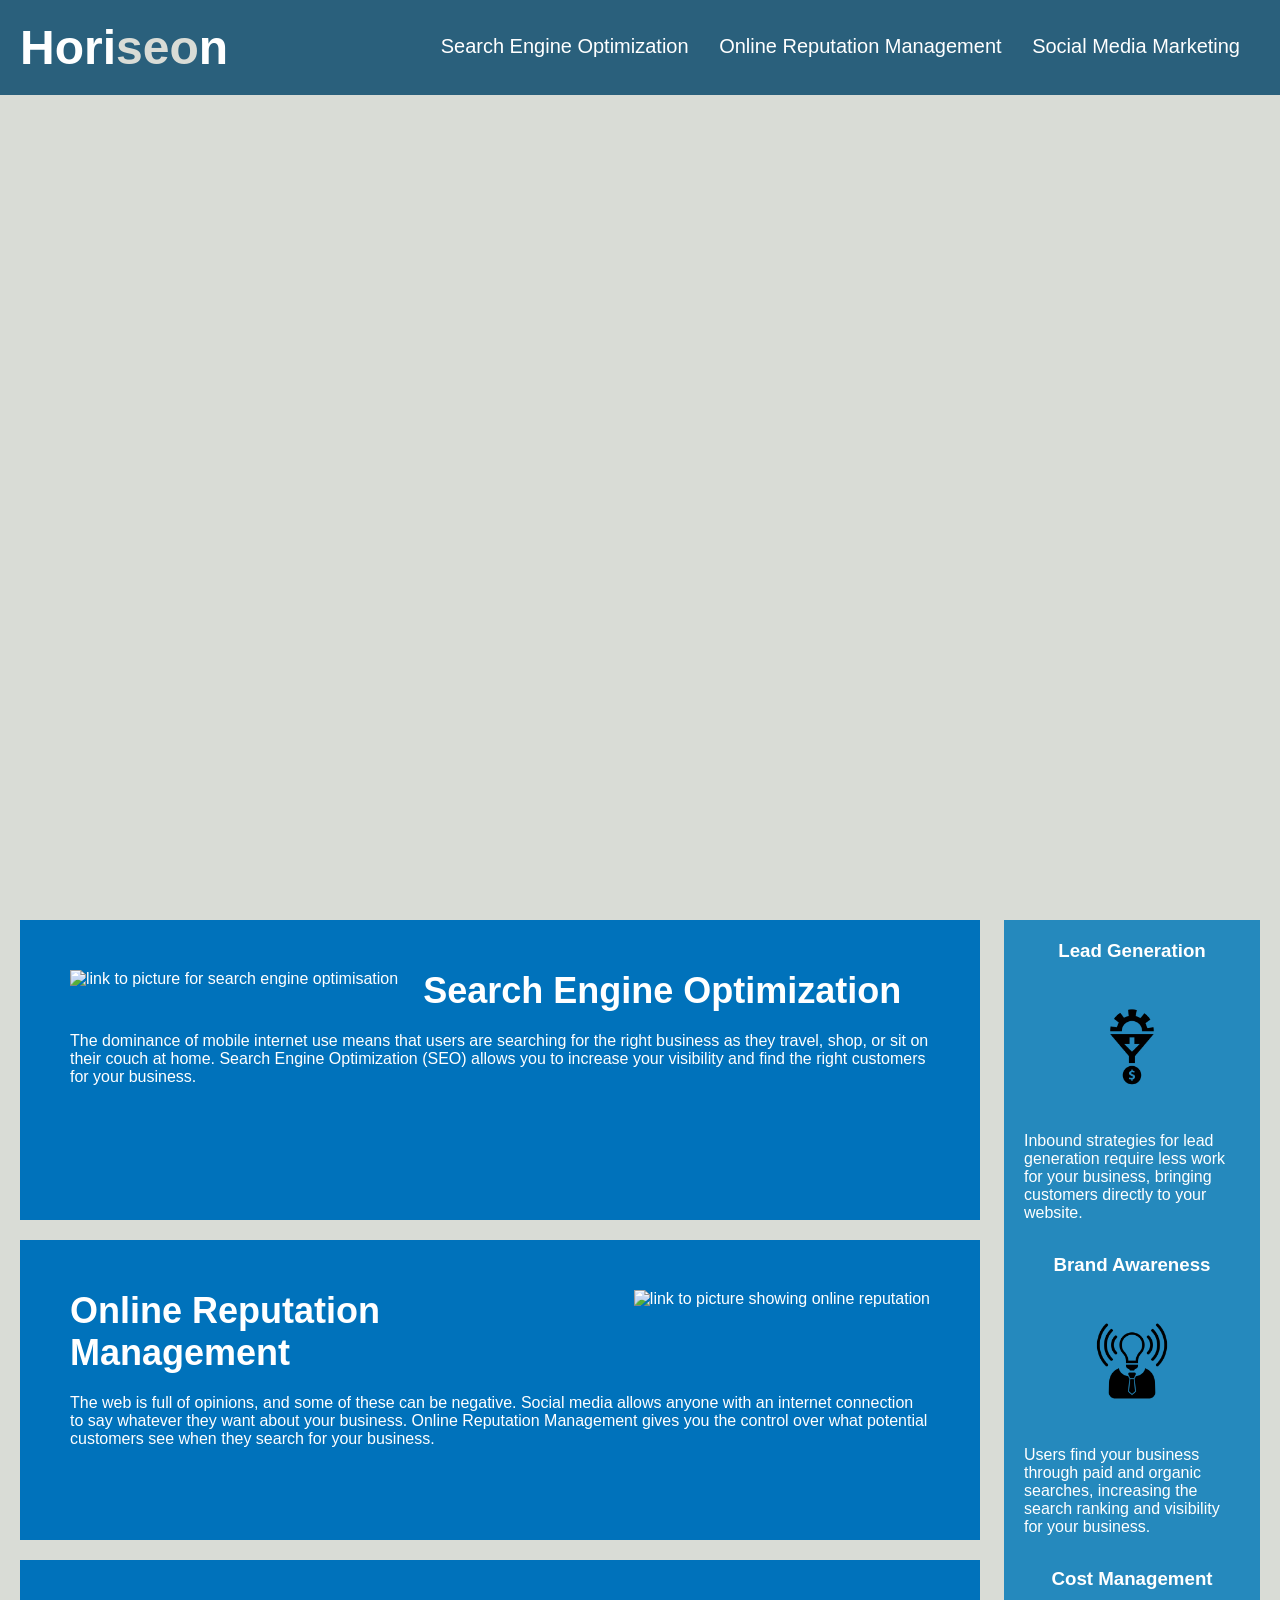
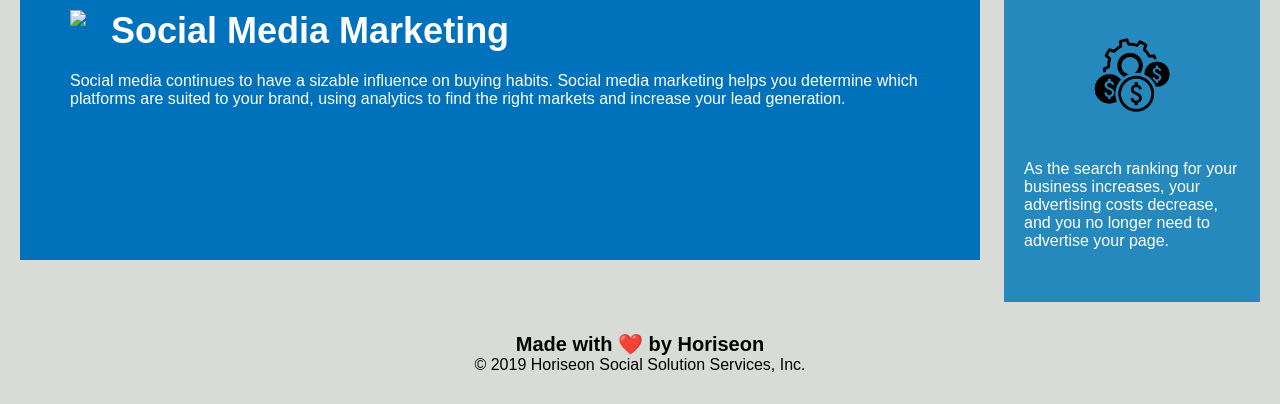
==== challenge/Develop/index.html @ 375b9d00 "update readme" ====
<!DOCTYPE html>
<html lang="en-us">

<head>
    <meta charset="UTF-8" />
    <link rel="stylesheet" href="./assets/css/style.css">
    <title>website</title>
</head>

<body>
    <div class="header">
        <h1>Hori<span class="seo">seo</span>n</h1>
        <div>
            <ul>
                <li>
                    <a href="#search-engine-optimization">Search Engine Optimization</a>
                </li>
                <li>
                    <a href="#online-reputation-management">Online Reputation Management</a>
                </li>
                <li>
                    <a href="#social-media-marketing">Social Media Marketing</a>
                </li>
            </ul>
        </div>
    </div>
    <div class="hero"></div>
    <div class="content">
        <div id="search-engine-optimization" class="search-engine-optimization">
            <img src="./assets/images/search-engine-optimization.jpg" class="float-left" alt="link to picture for search engine optimisation"/>
            <h2>Search Engine Optimization</h2>
            <p>
                The dominance of mobile internet use means that users are searching for the right business as they travel, shop, or sit on their couch at home. Search Engine Optimization (SEO) allows you to increase your visibility and find the right customers for your business.
            </p>
        </div>
        <div id="online-reputation-management" class="online-reputation-management">
            <img src="./assets/images/online-reputation-management.jpg" class="float-right" alt="link to picture showing online reputation"/>
            <h2>Online Reputation Management</h2>
            <p>
                The web is full of opinions, and some of these can be negative. Social media allows anyone with an internet connection to say whatever they want about your business. Online Reputation Management gives you the control over what potential customers see when they search for your business.
            </p>
        </div>
        <div id="social-media-marketing" class="social-media-marketing">
            <img src="./assets/images/social-media-marketing.jpg" class="float-left" />
            <h2>Social Media Marketing</h2>
            <p>
                Social media continues to have a sizable influence on buying habits. Social media marketing helps you determine which platforms are suited to your brand, using analytics to find the right markets and increase your lead generation.
            </p>
        </div>
    </div>
    <div class="benefits">
        <div class="benefit-lead">
            <h3>Lead Generation</h3>
            <img src="./assets/images/lead-generation.png" />
            <p>
                Inbound strategies for lead generation require less work for your business, bringing customers directly to your website.
            </p>
        </div>
        <div class="benefit-brand">
            <h3>Brand Awareness</h3>
            <img src="./assets/images/brand-awareness.png" />
            <p>
                Users find your business through paid and organic searches, increasing the search ranking and visibility for your business.
            </p>
        </div>
        <div class="benefit-cost">
            <h3>Cost Management</h3>
            <img src="./assets/images/cost-management.png" />
            <p>
                As the search ranking for your business increases, your advertising costs decrease, and you no longer need to advertise your page.
            </p>
        </div>
    </div>
    <div class="footer">
        <h2>Made with ❤️️ by Horiseon</h2>
        <p>
            &copy; 2019 Horiseon Social Solution Services, Inc.
        </p>
    </div>
</body>

</html>
---- challenge/Develop/assets/css/style.css ----
* {
    box-sizing: border-box;
    padding: 0;
    margin: 0;
}

body {
    background-color: #d9dcd6;
}

.header {
    padding: 20px;
    font-family: 'Trebuchet MS', 'Lucida Sans Unicode', 'Lucida Grande', 'Lucida Sans', Arial, sans-serif;
    background-color: #2a607c;
    color: #ffffff;
}

.header h1 {
    display: inline-block;
    font-size: 48px;
}

.header h1 .seo {
    color: #d9dcd6;
}

.header div {
    padding-top: 15px;
    margin-right: 20px;
    float: right;
    font-family: 'Gill Sans', 'Gill Sans MT', Calibri, 'Trebuchet MS', sans-serif;
    font-size: 20px;
}

.header div ul {
    list-style-type: none;
}

.header div ul li {
    display: inline-block;
    margin-left: 25px;
}

a {
    color: #ffffff;
    text-decoration: none;
}

p {
    font-size: 16px;
}

.hero {
    height: 800px;
    width: 100%;
    margin-bottom: 25px;
    background-image: url("../images/digital-marketing-meeting.jpg");
    background-size: cover;
    background-position: center;
}

.float-left {
    float: left;
    margin-right: 25px;
}

.float-right {
    float: right;
    margin-left: 25px;
}

.content {
    width: 75%;
    display: inline-block;
    margin-left: 20px;
}

.benefits {
    margin-right: 20px;
    padding: 20px;
    clear: both;
    float: right;
    width: 20%;
    height: 100%;
    font-family: 'Gill Sans', 'Gill Sans MT', Calibri, 'Trebuchet MS', sans-serif;
    background-color: #2589bd;
}

.benefit-lead {
    margin-bottom: 32px;
    color: #ffffff;
}

.benefit-brand {
    margin-bottom: 32px;
    color: #ffffff;
}

.benefit-cost {
    margin-bottom: 32px;
    color: #ffffff;
}

.benefit-lead h3 {
    margin-bottom: 10px;
    text-align: center;
}

.benefit-brand h3 {
    margin-bottom: 10px;
    text-align: center;
}

.benefit-cost h3 {
    margin-bottom: 10px;
    text-align: center;
}

.benefit-lead img {
    display: block;
    margin: 10px auto;
    max-width: 150px;
}

.benefit-brand img {
    display: block;
    margin: 10px auto;
    max-width: 150px;
}

.benefit-cost img {
    display: block;
    margin: 10px auto;
    max-width: 150px;
}

.search-engine-optimization {
    margin-bottom: 20px;
    padding: 50px;
    height: 300px;
    font-family: 'Gill Sans', 'Gill Sans MT', Calibri, 'Trebuchet MS', sans-serif;
    background-color: #0072bb;
    color: #ffffff;
}

.online-reputation-management {
    margin-bottom: 20px;
    padding: 50px;
    height: 300px;
    font-family: 'Gill Sans', 'Gill Sans MT', Calibri, 'Trebuchet MS', sans-serif;
    background-color: #0072bb;
    color: #ffffff;
}

.social-media-marketing {
    margin-bottom: 20px;
    padding: 50px;
    height: 300px;
    font-family: 'Gill Sans', 'Gill Sans MT', Calibri, 'Trebuchet MS', sans-serif;
    background-color: #0072bb;
    color: #ffffff;
}

.search-engine-optimization img {
    max-height: 200px;
}

.online-reputation-management img {
    max-height: 200px;
}

.social-media-marketing img {
    max-height: 200px;
}

.search-engine-optimization h2 {
    margin-bottom: 20px;
    font-size: 36px;
}

.online-reputation-management h2 {
    margin-bottom: 20px;
    font-size: 36px;
}

.social-media-marketing h2 {
    margin-bottom: 20px;
    font-size: 36px;
}

.footer {
    padding: 30px;
    clear: both;
    font-family: 'Trebuchet MS', 'Lucida Sans Unicode', 'Lucida Grande', 'Lucida Sans', Arial, sans-serif;
    text-align: center;
}

.footer h2 {
    font-size: 20px;
}
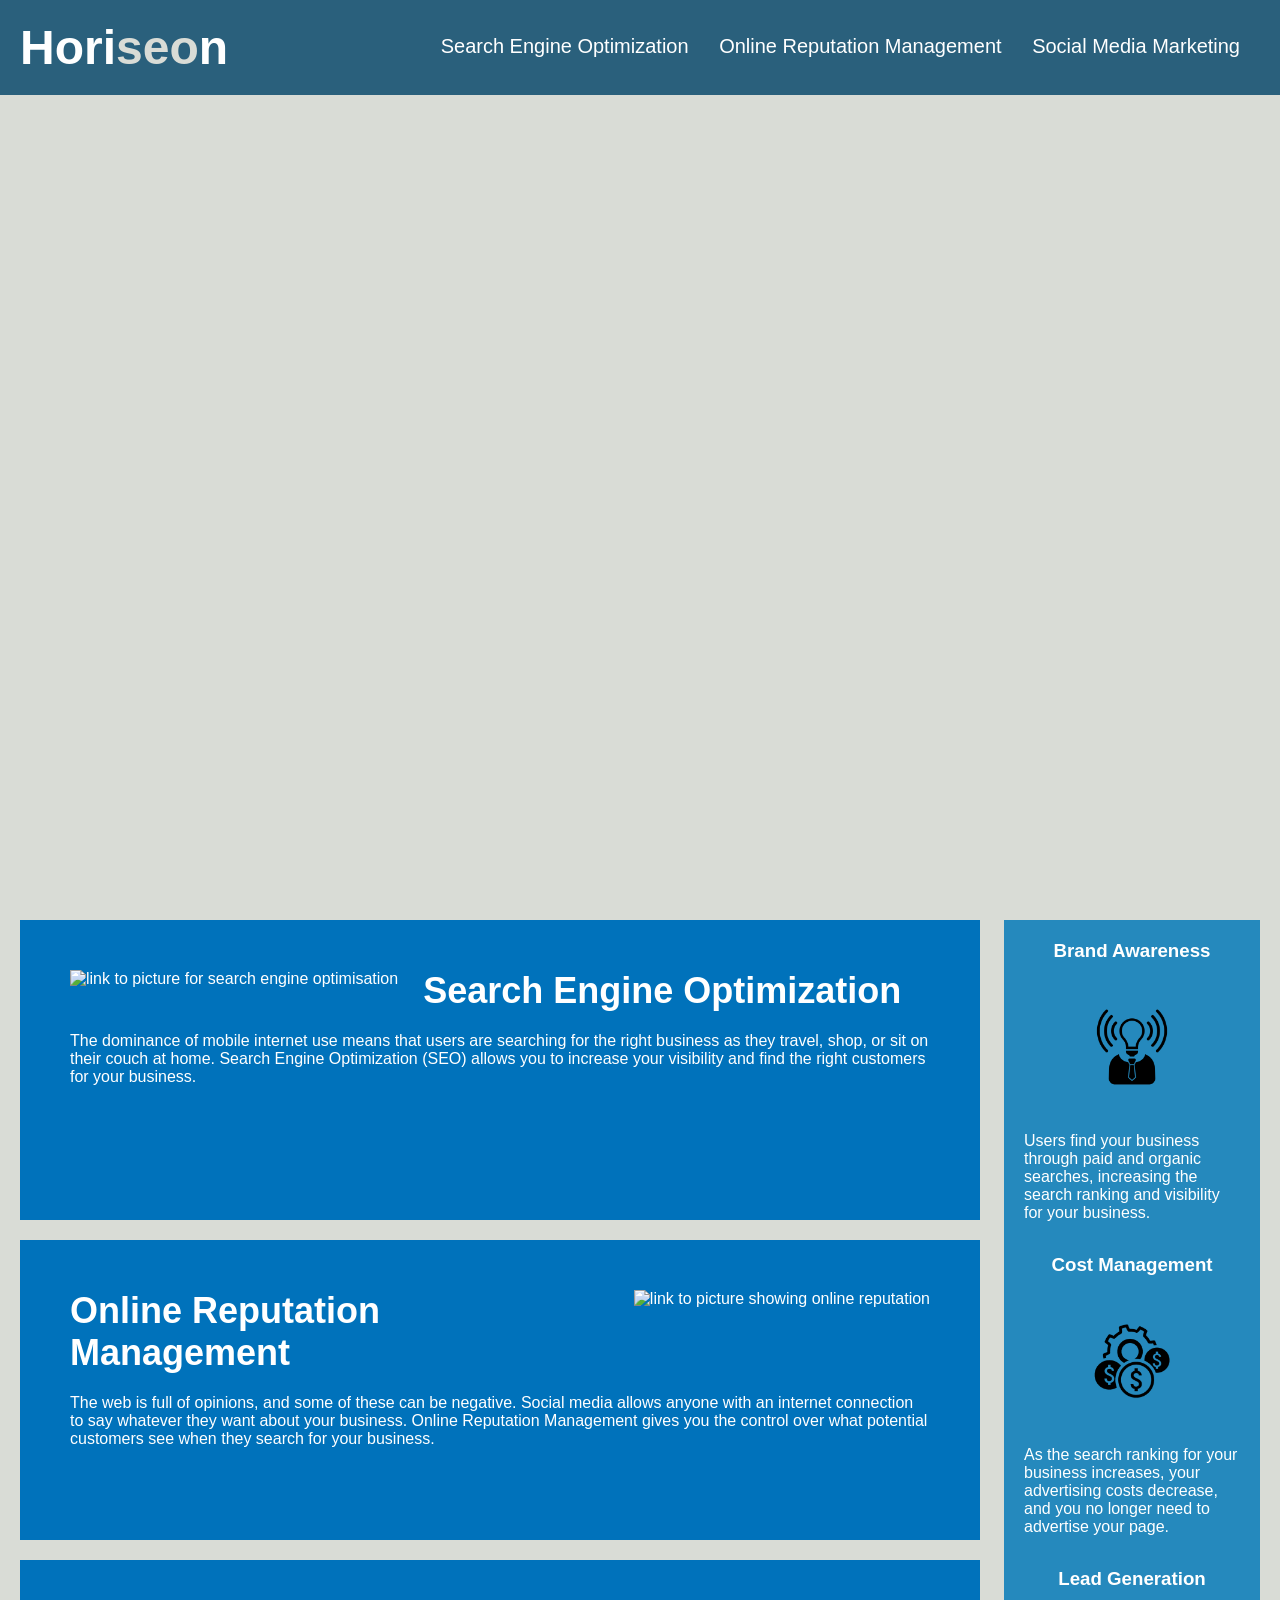
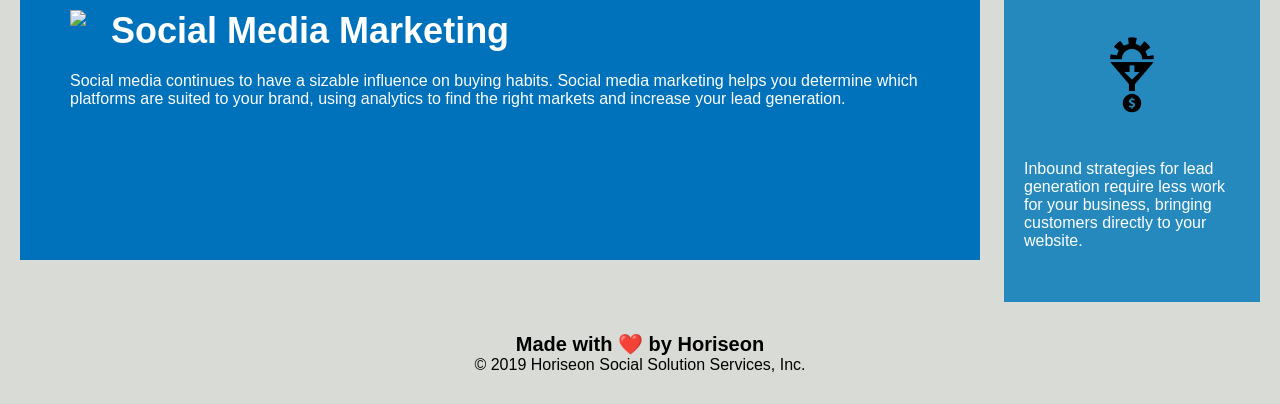
==== commit 3af9df29: "change order of benefits to make them logical" ====
--- a/challenge/Develop/index.html
+++ b/challenge/Develop/index.html
@@ -4,7 +4,7 @@
 <head>
     <meta charset="UTF-8" />
     <link rel="stylesheet" href="./assets/css/style.css">
-    <title>website</title>
+    <title>Horiseon - your social media solution</title>
 </head>
 
 <body>
@@ -49,13 +49,7 @@
         </div>
     </div>
     <div class="benefits">
-        <div class="benefit-lead">
-            <h3>Lead Generation</h3>
-            <img src="./assets/images/lead-generation.png" />
-            <p>
-                Inbound strategies for lead generation require less work for your business, bringing customers directly to your website.
-            </p>
-        </div>
+        
         <div class="benefit-brand">
             <h3>Brand Awareness</h3>
             <img src="./assets/images/brand-awareness.png" />
@@ -70,6 +64,13 @@
                 As the search ranking for your business increases, your advertising costs decrease, and you no longer need to advertise your page.
             </p>
         </div>
+        <div class="benefit-lead">
+            <h3>Lead Generation</h3>
+            <img src="./assets/images/lead-generation.png" />
+            <p>
+                Inbound strategies for lead generation require less work for your business, bringing customers directly to your website.
+            </p>
+        </div>
     </div>
     <div class="footer">
         <h2>Made with ❤️️ by Horiseon</h2>
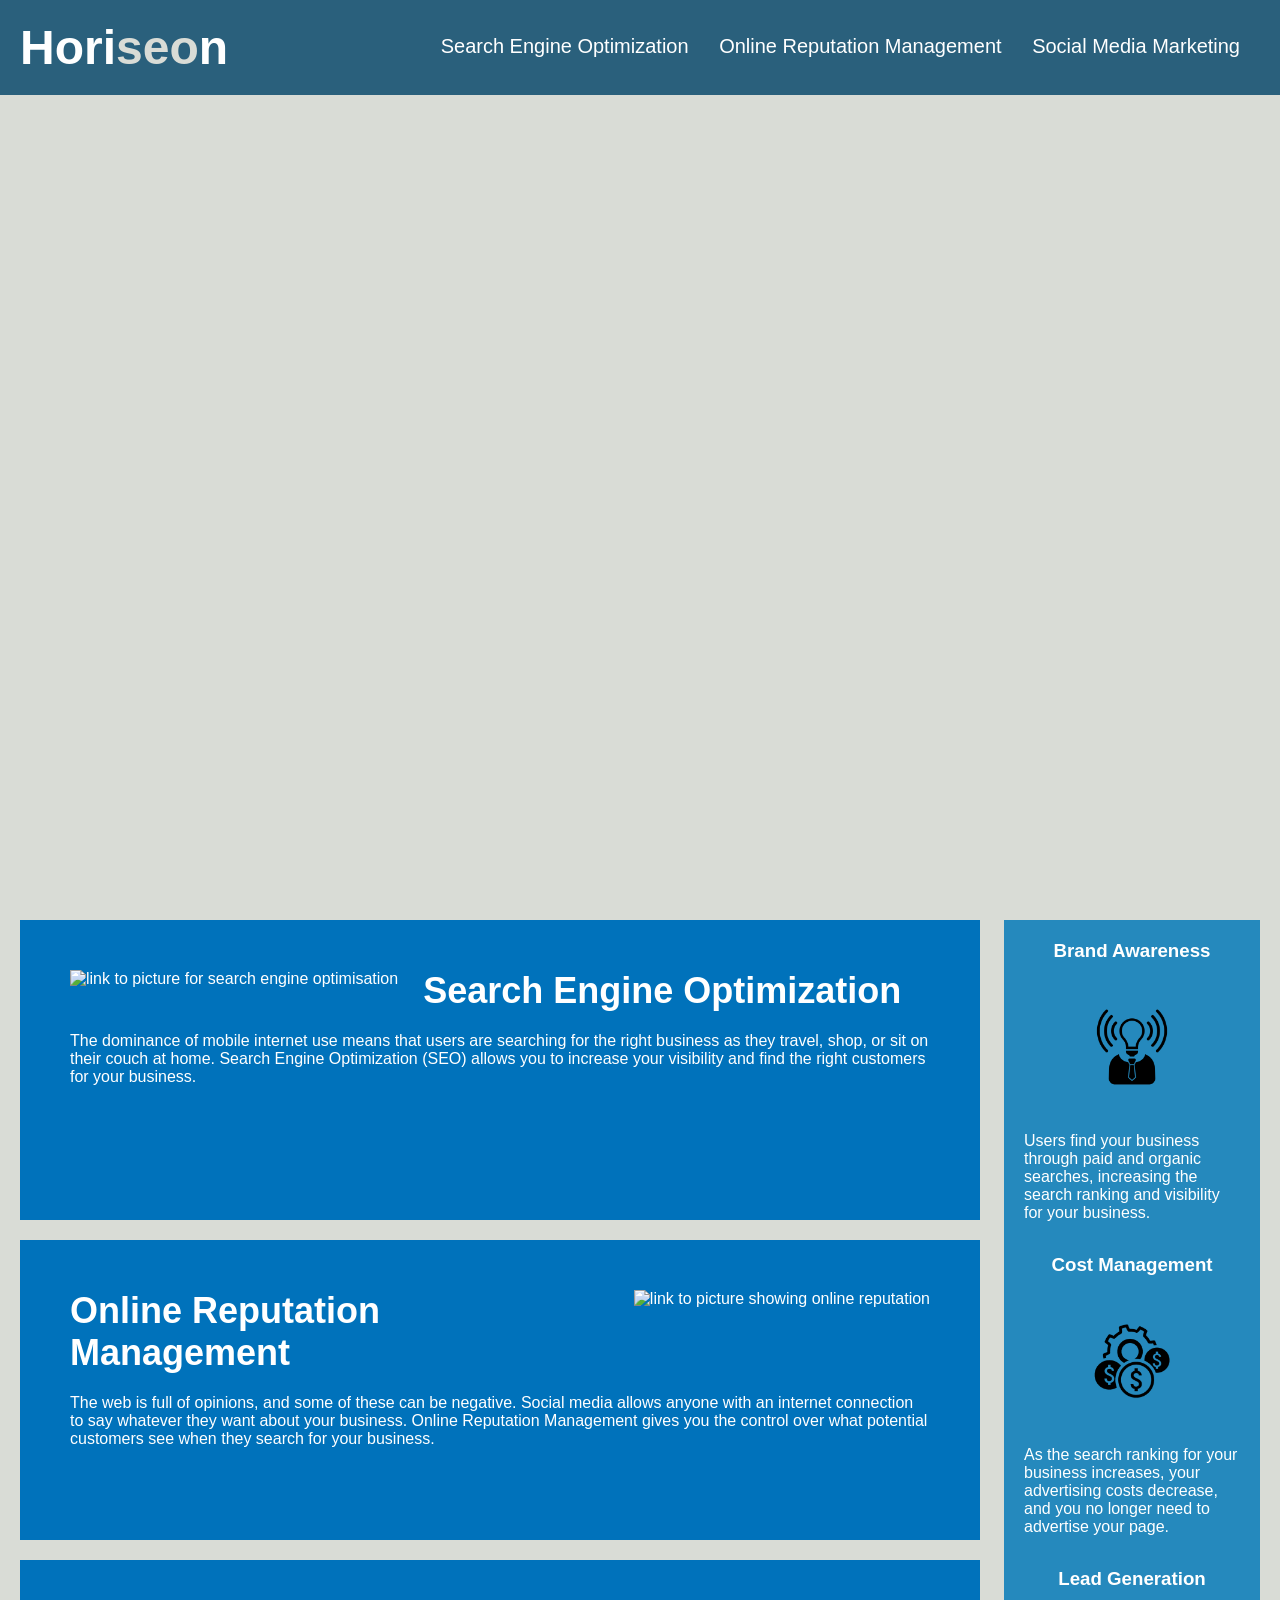
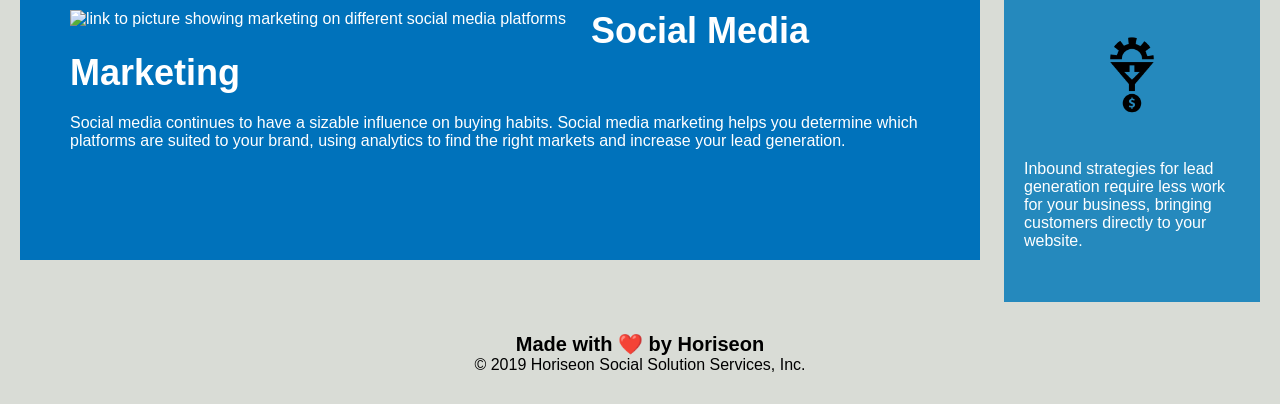
==== commit 897c19cd: "add alt function to social media marketing image" ====
--- a/challenge/Develop/index.html
+++ b/challenge/Develop/index.html
@@ -41,7 +41,7 @@
             </p>
         </div>
         <div id="social-media-marketing" class="social-media-marketing">
-            <img src="./assets/images/social-media-marketing.jpg" class="float-left" />
+            <img src="./assets/images/social-media-marketing.jpg" class="float-left" alt="link to picture showing marketing on different social media platforms"/>
             <h2>Social Media Marketing</h2>
             <p>
                 Social media continues to have a sizable influence on buying habits. Social media marketing helps you determine which platforms are suited to your brand, using analytics to find the right markets and increase your lead generation.
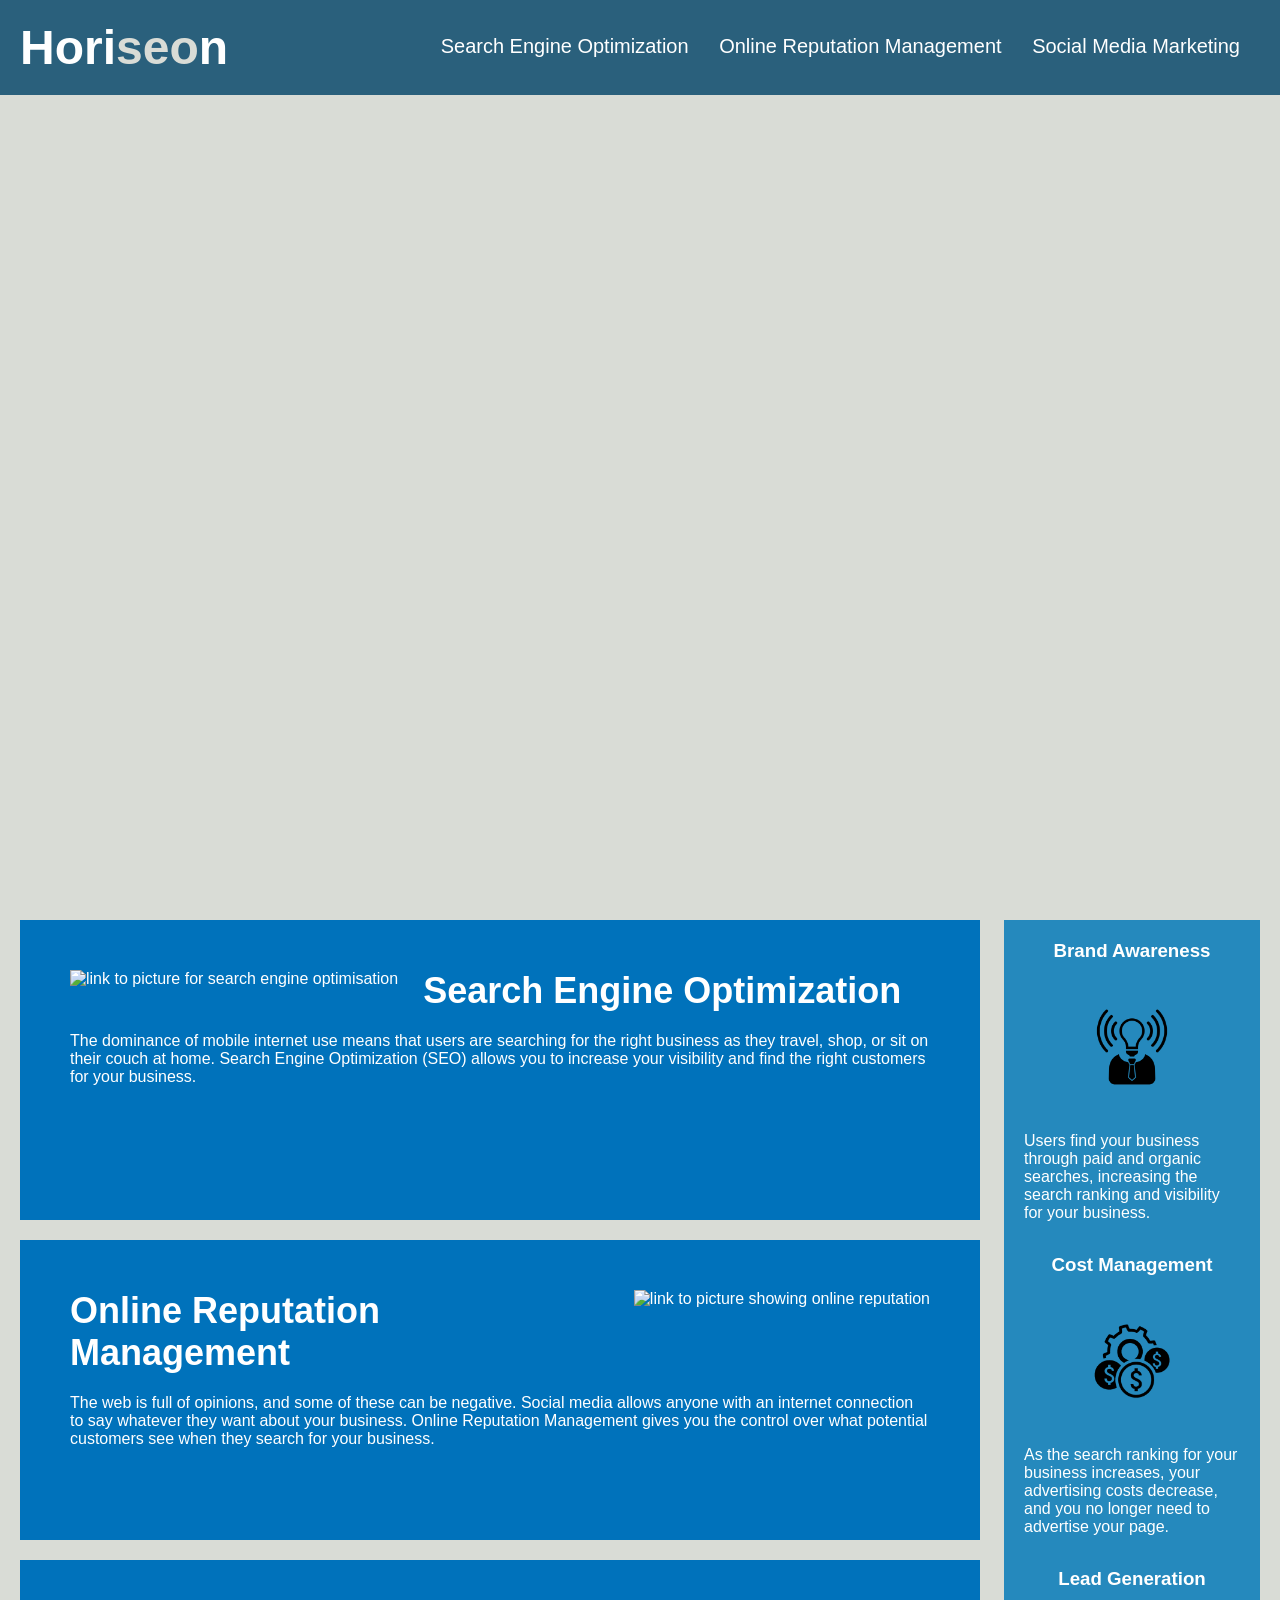
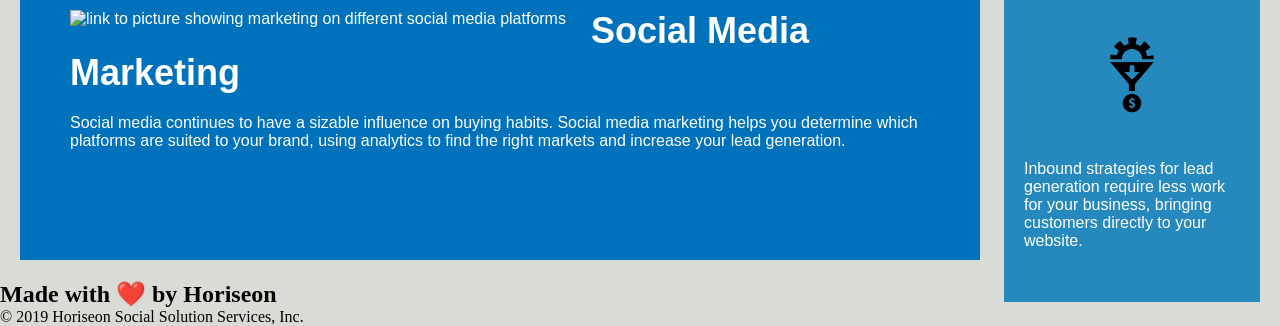
==== commit 45639616: "finalise readme and html code" ====
--- a/challenge/Develop/index.html
+++ b/challenge/Develop/index.html
@@ -6,6 +6,7 @@
     <link rel="stylesheet" href="./assets/css/style.css">
     <title>Horiseon - your social media solution</title>
 </head>
+
 
 <body>
     <div class="header">
@@ -26,6 +27,7 @@
     </div>
     <div class="hero"></div>
     <div class="content">
+
         <div id="search-engine-optimization" class="search-engine-optimization">
             <img src="./assets/images/search-engine-optimization.jpg" class="float-left" alt="link to picture for search engine optimisation"/>
             <h2>Search Engine Optimization</h2>
@@ -52,32 +54,37 @@
         
         <div class="benefit-brand">
             <h3>Brand Awareness</h3>
-            <img src="./assets/images/brand-awareness.png" />
+            <img src="./assets/images/brand-awareness.png" alt="image describing brand awareness"/>
             <p>
                 Users find your business through paid and organic searches, increasing the search ranking and visibility for your business.
             </p>
         </div>
+        
         <div class="benefit-cost">
             <h3>Cost Management</h3>
-            <img src="./assets/images/cost-management.png" />
+            <img src="./assets/images/cost-management.png" alt="image describing cost management"/>
             <p>
                 As the search ranking for your business increases, your advertising costs decrease, and you no longer need to advertise your page.
             </p>
         </div>
         <div class="benefit-lead">
             <h3>Lead Generation</h3>
-            <img src="./assets/images/lead-generation.png" />
+            <img src="./assets/images/lead-generation.png" alt="image describing lead generation or idea filtering down"/>
             <p>
                 Inbound strategies for lead generation require less work for your business, bringing customers directly to your website.
             </p>
         </div>
     </div>
-    <div class="footer">
+</body>
+    <br>
+    <footer>
+    
         <h2>Made with ❤️️ by Horiseon</h2>
         <p>
             &copy; 2019 Horiseon Social Solution Services, Inc.
         </p>
-    </div>
-</body>
+    
+    </footer>
 
 </html>
+
